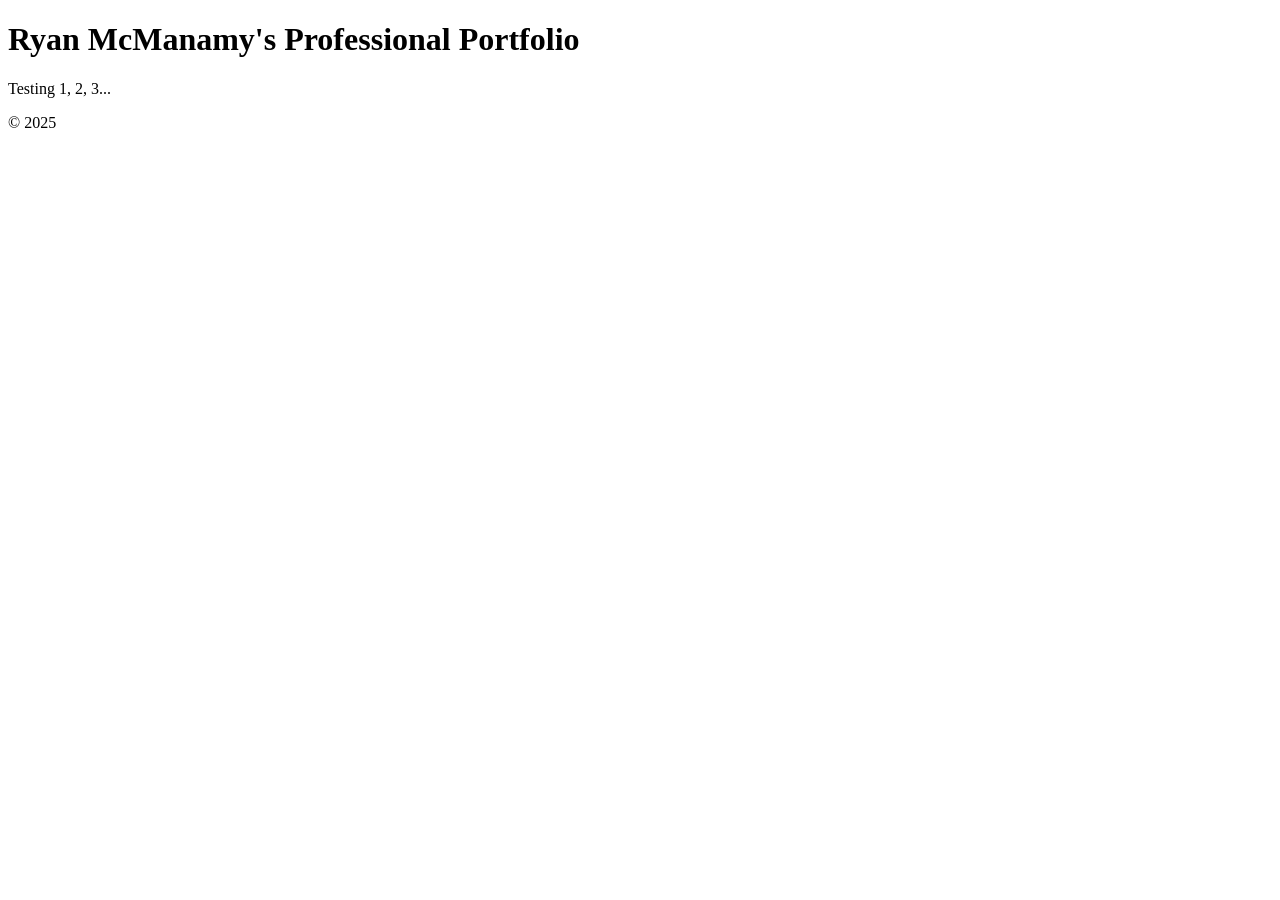
==== index.html @ cc138b93 "Create index.html" ====
<!DOCTYPE html>
<html lang="en">
  <head>
    <meta charset="UTF-8">
    <meta name="viewport" content="width=device-width, initial-scale=1.0">
    <title>Ryan's Portfolio</title>
    <link rel="stylesheet" href="styles.css">
    <link rel="icon" href="favicon.svg" type="image/x-icon">
  </head>
  <body>
    <header>
      <h1>Ryan McManamy's Professional Portfolio</h1>
    </header>
    <main>
      <p>Testing 1, 2, 3...</p>
    </main>
    <footer>
      <p>&copy; 2025</p>
    </footer>
    <script src="script.js"></script>
  </body>
</html>
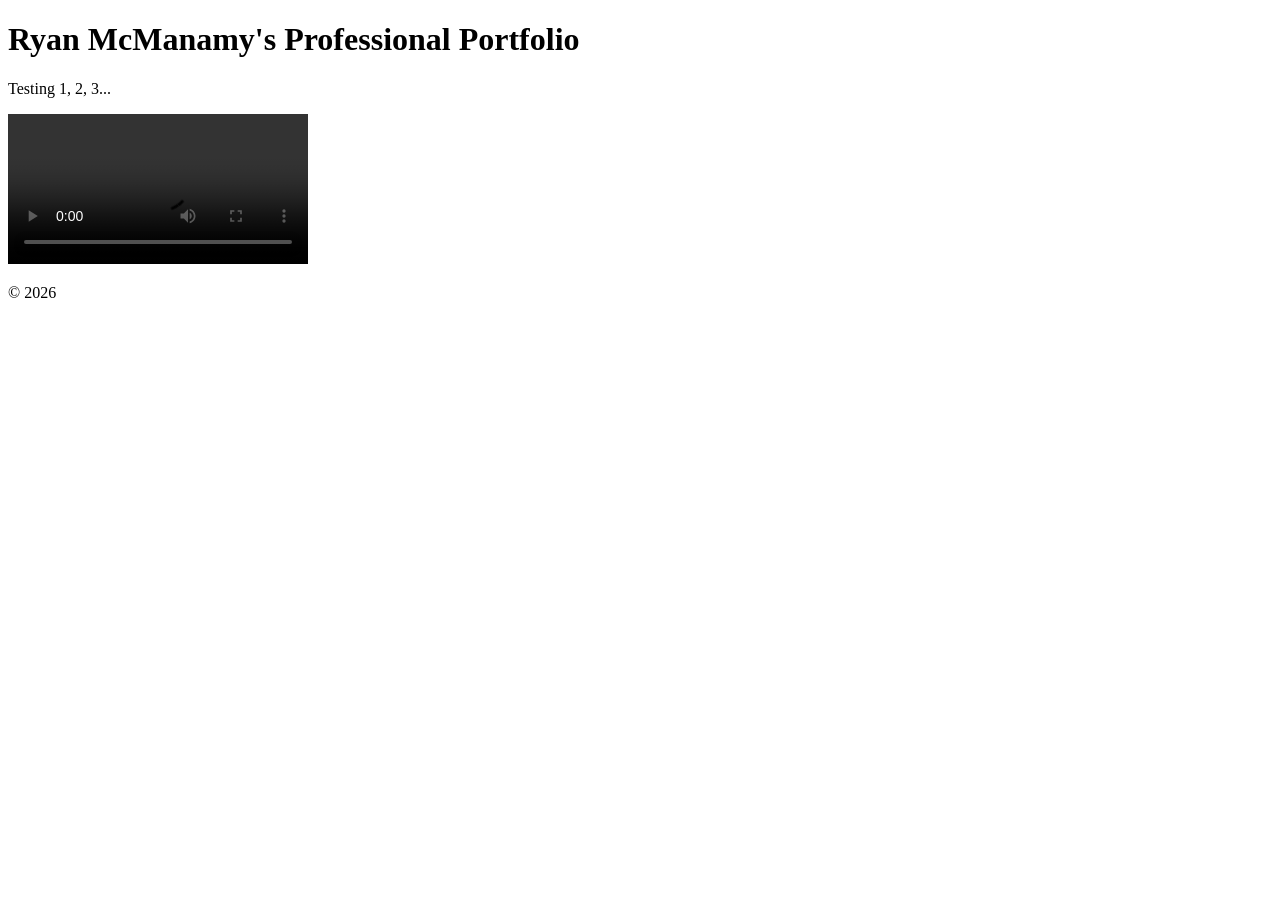
==== commit c71c6d22: "Embed Oaksnob video on webpage" ====
--- a/index.html
+++ b/index.html
@@ -13,9 +13,10 @@
     </header>
     <main>
       <p>Testing 1, 2, 3...</p>
+      <video controls><source src="videos/video1941316806.mp4" type="video/mp4">Placeholder</video>
     </main>
     <footer>
-      <p>&copy; 2025</p>
+      <p>&copy; 2026</p>
     </footer>
     <script src="script.js"></script>
   </body>
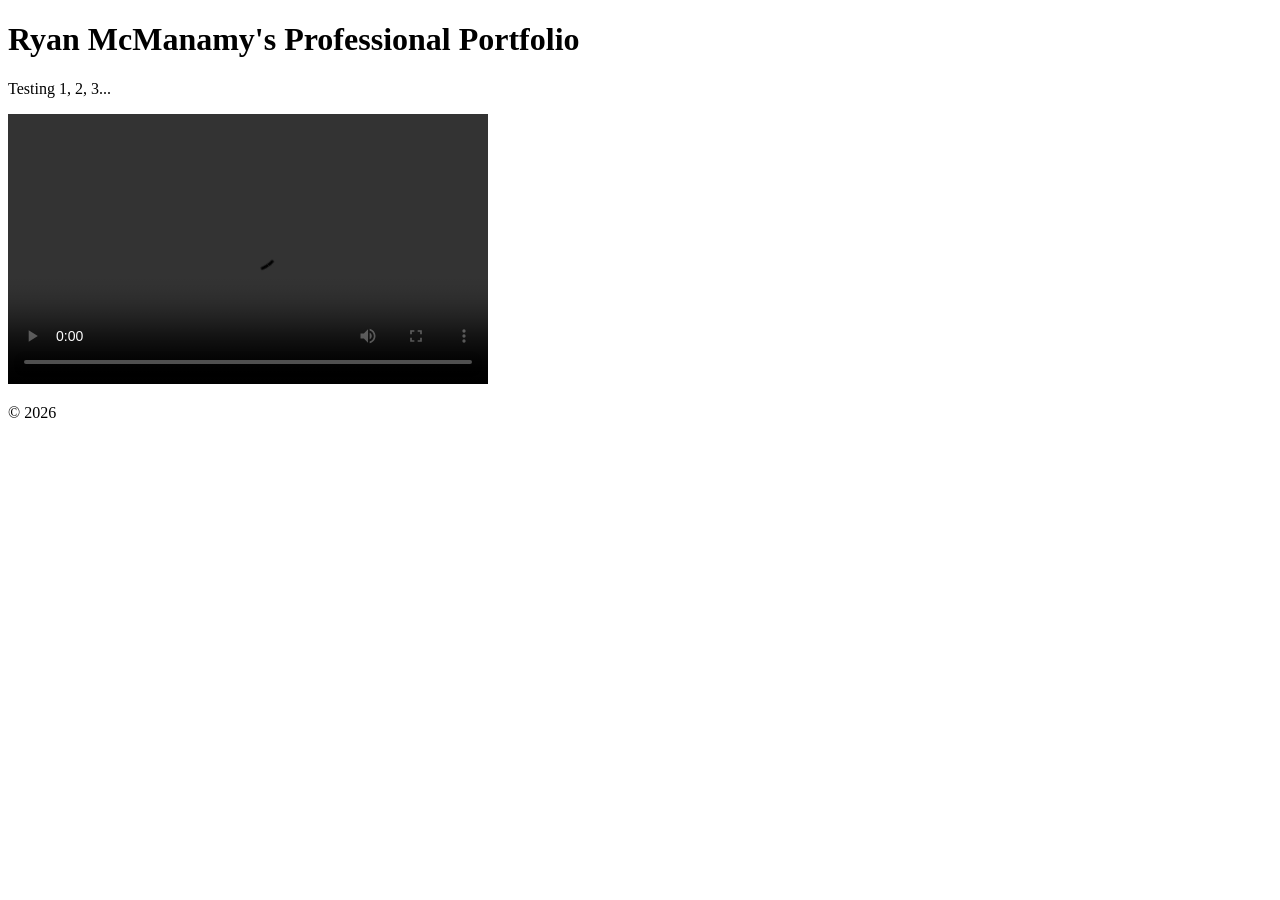
==== commit 39dbedcf: "Add width and height to video" ====
--- a/index.html
+++ b/index.html
@@ -13,7 +13,7 @@
     </header>
     <main>
       <p>Testing 1, 2, 3...</p>
-      <video controls><source src="videos/video1941316806.mp4" type="video/mp4">Placeholder</video>
+      <video width="480" height="270" controls><source src="./videos/video1941316806.mp4" type="video/mp4">Placeholder</video>
     </main>
     <footer>
       <p>&copy; 2026</p>
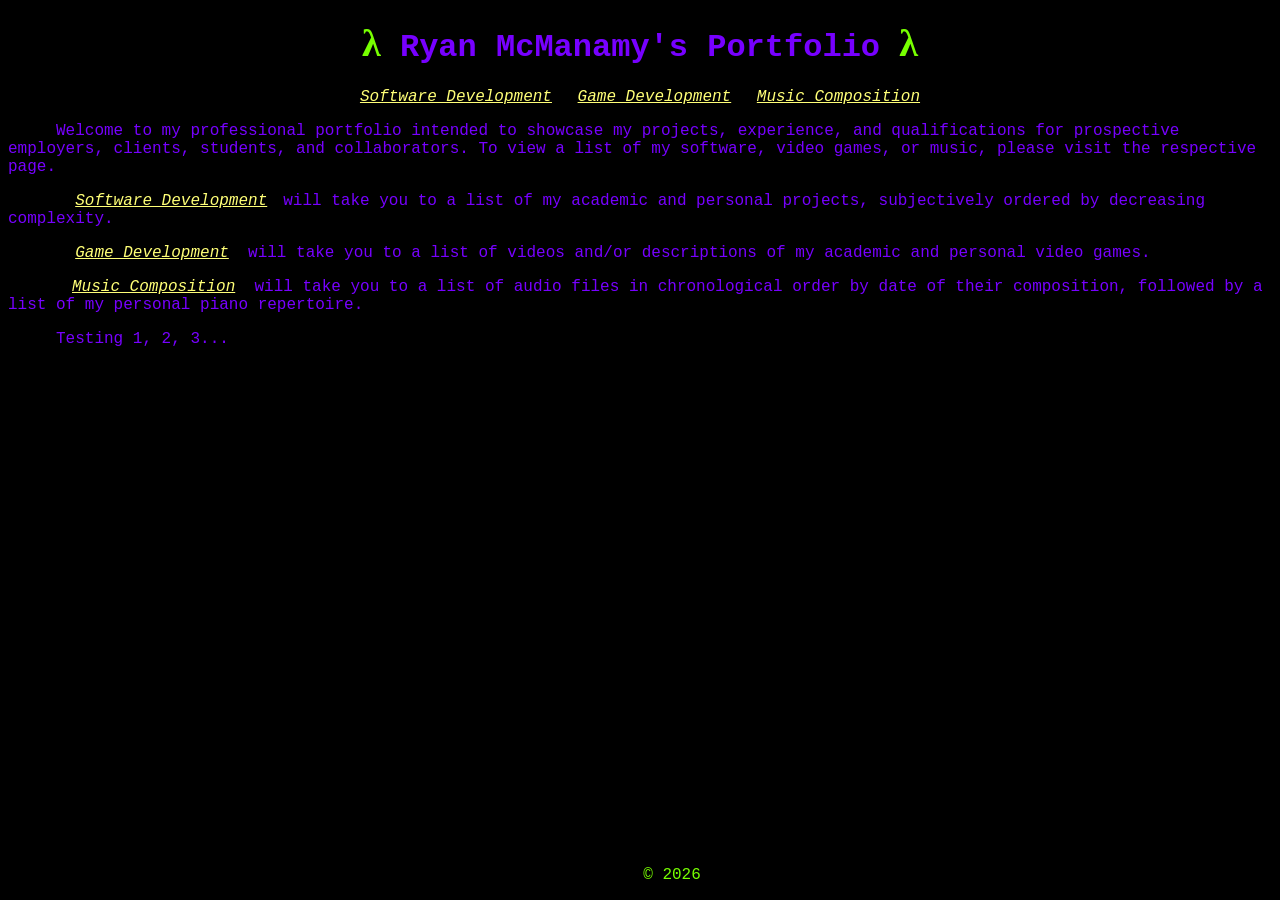
==== commit 5fe4aa3c: "Add files for first draft of website" ====
--- a/index.html
+++ b/index.html
@@ -9,11 +9,19 @@
   </head>
   <body>
     <header>
-      <h1>Ryan McManamy's Professional Portfolio</h1>
+      <h1><span class=lambda>&lambda;</span> Ryan McManamy's Portfolio <span class=lambda>&lambda;</span></h1>
+      <nav>
+        <a href="software.html"><em>Software Development</em></a>
+        <a href="gamedev.html"><em>Game Development</em></a>
+        <a href="music.html"><em>Music Composition</em></a>
+      </nav>
     </header>
     <main>
+      <p>Welcome to my professional portfolio intended to showcase my projects, experience, and qualifications for prospective employers, clients, students, and collaborators. To view a list of my software, video games, or music, please visit the respective page.</p>
+      <p>&nbsp;&nbsp;<a href="software.html"><em>Software Development</em></a>will take you to a list of my academic and personal projects, subjectively ordered by decreasing complexity.</p>
+      <p>&nbsp;&nbsp;<a href="gamedev.html"><em>Game Development</em></a> &nbsp;will take you to a list of videos and/or descriptions of my academic and personal video games.</p>
+      <p><a href="music.html"><em>Music Composition</em></a> &nbsp;will take you to a list of audio files in chronological order by date of their composition, followed by a list of my personal piano repertoire.</p>
       <p>Testing 1, 2, 3...</p>
-      <video width="480" height="270" controls><source src="./videos/video1941316806.mp4" type="video/mp4">Placeholder</video>
     </main>
     <footer>
       <p>&copy; 2026</p>
--- a/styles.css
+++ b/styles.css
@@ -0,0 +1,221 @@
+
+
+body {
+	/*display: grid;*/
+	/*grid-template-rows: auto 1fr auto;*/
+    /*color: #B0B;*/
+    /*color: #E3E;*/
+    /*color: #FF1F78;*/
+    /*color: #D178FF;*/
+    /*color: #F07;*/
+    /*OLD: color: #F7F;*/
+    /*color: #969;*/
+    /*color: #7F0;*/
+	/*color: #0F7;*/
+	/*color: #070;*/
+	/*color: #FF7;*/
+	/*color: #F70;*/
+	/*color: #700;*/
+	/*color: #F7F;*/
+	/*color: #F07;*/
+	color: #70F;
+	/*color: #7FF;*/
+	/*color: #07F;*/
+	/*color: #007;*/
+	/*color: #777;*/
+    background-color: #000;
+    font-family: Consolas, Courier, "monospace";
+}
+
+.lambda {
+	font-family: "Times New Roman", Calibri, Symbol, Cambria;
+	font-size: 1.2em;
+	/*color: #3E3;*/
+	/*color: #78FF1F;*/
+	color: #7F0;
+	/*color: #696;*/
+	/*color: #0B0;*/
+}
+
+header {
+	text-align: center;
+}
+
+nav {
+	/*display: flex;*/
+	/*justify-content: space-around;*/
+}
+
+a {
+	/*color: #895;*/
+	/*color: #FFD178;*/
+	color: #FF7;
+	/*color: #BED;*/
+	/*color: #3E3;*/
+}
+
+nav > a {
+	/*color: #ABC;*/
+	/*color: #CBA;*/
+	/*color: #5AD;*/
+	/*color: #895;*/
+	/*color: #60D;*/
+	/*color: #987;*/
+	/*color: #321;*/
+	/*color: #123;*/
+	/*color: #789;*/
+	/*color: #BED;*/
+	/*color: #E3E;*/
+	/*color: #3E3;*/
+	/*color: #EE3;*/
+	/*color: #33E;*/
+	/*color: #E33;*/
+	/*color: #3EE;*/
+}
+
+a[href="index.html"] {
+	margin-right: 1em;
+}
+
+a[href="software.html"] {
+	/*color: #ABC;*/
+	/*color: #5AD;*/
+	/*color: #895;*/
+	/*color: #60D;*/
+	/*color: #987;*/
+	/*color: #321;*/
+	/*color: #123;*/
+	/*color: #789;*/
+	/*color: #BED;*/
+	margin-right: 1em;
+}
+
+a[href="gamedev.html"] {
+	/*color: #123;*/
+	/*margin-left: 1em;*/
+	/*margin-right: 1em;*/
+}
+
+
+a[href="music.html"] {
+	/*color: #CFFCFF;*/
+	margin-left: 1em;
+}
+
+p {
+	text-indent: 3em;
+	/*color: #895;*/
+	/*color: #BED;*/
+	/*color: #3E3;*/
+}
+
+#monospace {
+	font-family: "monospace";
+}
+
+#courier {
+	font-family: Courier;
+}
+
+#consolas {
+	font-family: Consolas;
+}
+
+#software {
+	/*OR THIS ONE: color: #F07;*/
+}
+
+.lambdas {
+	font-family: "Times New Roman", Calibri, Symbol, Cambria;
+	font-size: 1.2em;
+	color: #0F7;
+}
+
+h3 {
+	/*color: #7F0;*/
+	/*color: #0F7;*/
+	/*color: #070;*/
+	/*color: #FF7;*/
+	/*color: #F70;*/
+	/*color: #700;*/
+	color: #F7F;
+	/*OR THIS ONE: color: #F07;*/
+	/*color: #70F;*/
+	/*color: #7FF;*/
+	/*color: #07F;*/
+	/*color: #007;*/
+}
+
+dt {
+	/*color: #7F0;*/
+	color: #0F7;
+	/*color: #070;*/
+	/*color: #FF7;*/
+	/*color: #F70;*/
+	/*color: #700;*/
+	/*color: #F7F;*/
+	/*color: #F07;*/
+	/*color: #70F;*/
+	/*color: #7FF;*/
+	/*color: #07F;*/
+	/*color: #007;*/
+}
+
+dd {
+	/*color: #7F0;*/
+	/*color: #0F7;*/
+	/*color: #070;*/
+	/*color: #FF7;*/
+	/*color: #F70;*/
+	/*color: #700;*/
+	color: #F7F;
+	/*color: #F07;*/
+	/*OR THIS ONE: color: #70F;*/
+	/*color: #7FF;*/
+	/*color: #07F;*/
+	/*color: #007;*/
+}
+
+.lititle {
+	color: #F07;
+}
+
+ol > li {
+	color: #F07;
+	/*color: #F7F;*/
+}
+
+ol > li > span {
+	color: #F7F;
+}
+
+.keyword {
+	/*OR THIS ONE: color: #0F7;*/
+	/*color: #7F0;*/
+	/*color: #0F7;*/
+	/*color: #070;*/
+	/*color: #FF7;*/
+	/*color: #F70;*/
+	/*color: #700;*/
+	/*color: #F7F;*/
+	/*color: #F07;*/
+	/*color: #70F;*/
+	color: #7FF;
+	/*color: #07F;*/
+	/*color: #007;*/
+}
+
+footer {
+	position: fixed;
+	bottom: 0;
+	width: 100%;
+	text-align: center;
+	/*color: #3E3;*/
+	color: #7F0;
+	/*position: fixed;*/
+	/*bottom: 0;*/
+}
+
+#footers {
+	color: #0F7;
+}
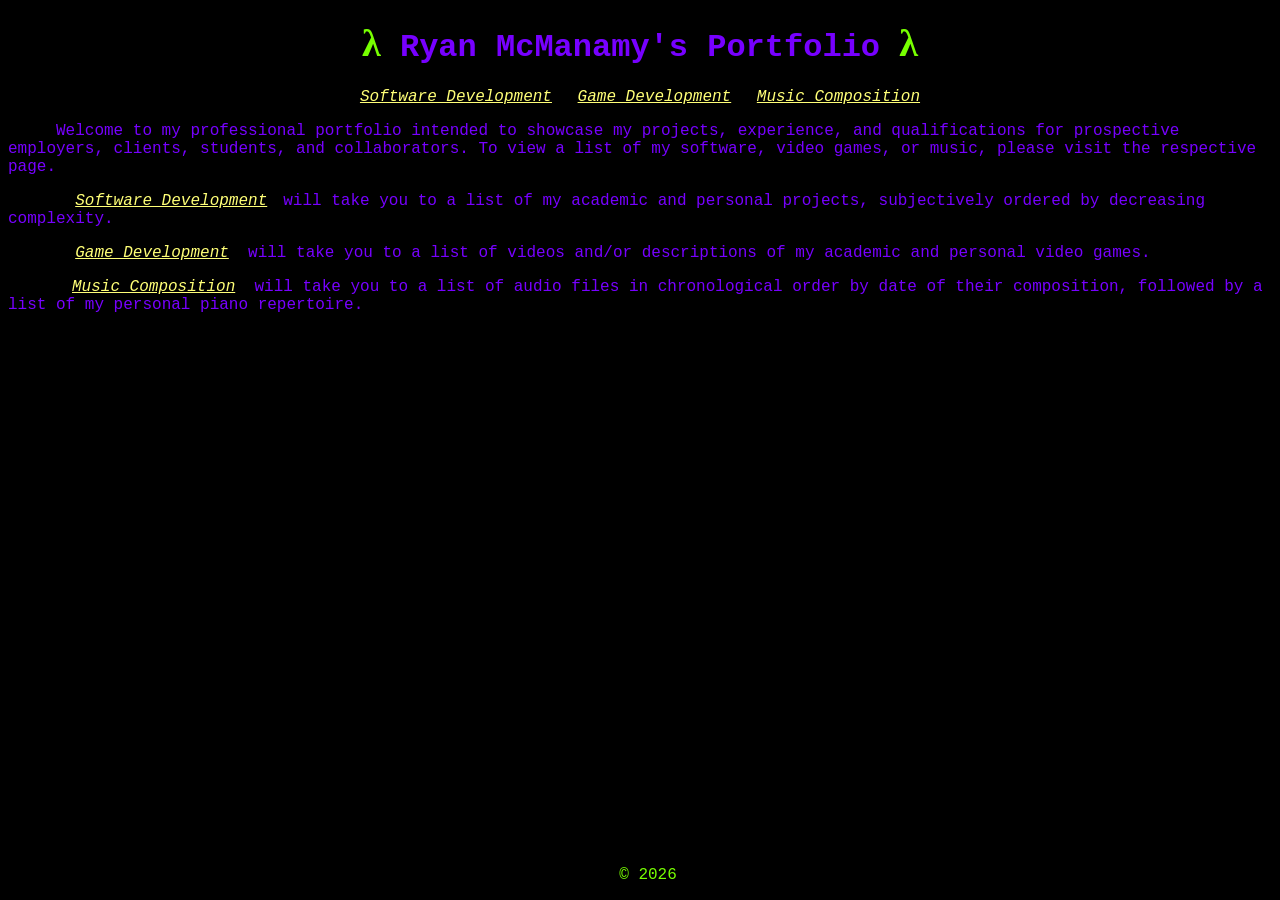
==== commit e515078c: "Add updates for mobile" ====
--- a/index.html
+++ b/index.html
@@ -21,11 +21,10 @@
       <p>&nbsp;&nbsp;<a href="software.html"><em>Software Development</em></a>will take you to a list of my academic and personal projects, subjectively ordered by decreasing complexity.</p>
       <p>&nbsp;&nbsp;<a href="gamedev.html"><em>Game Development</em></a> &nbsp;will take you to a list of videos and/or descriptions of my academic and personal video games.</p>
       <p><a href="music.html"><em>Music Composition</em></a> &nbsp;will take you to a list of audio files in chronological order by date of their composition, followed by a list of my personal piano repertoire.</p>
-      <p>Testing 1, 2, 3...</p>
     </main>
     <footer>
       <p>&copy; 2026</p>
     </footer>
-    <script src="script.js"></script>
+    <!--script src="script.js"></script-->
   </body>
 </html>
--- a/styles.css
+++ b/styles.css
@@ -1,28 +1,7 @@
 
 
 body {
-	/*display: grid;*/
-	/*grid-template-rows: auto 1fr auto;*/
-    /*color: #B0B;*/
-    /*color: #E3E;*/
-    /*color: #FF1F78;*/
-    /*color: #D178FF;*/
-    /*color: #F07;*/
-    /*OLD: color: #F7F;*/
-    /*color: #969;*/
-    /*color: #7F0;*/
-	/*color: #0F7;*/
-	/*color: #070;*/
-	/*color: #FF7;*/
-	/*color: #F70;*/
-	/*color: #700;*/
-	/*color: #F7F;*/
-	/*color: #F07;*/
 	color: #70F;
-	/*color: #7FF;*/
-	/*color: #07F;*/
-	/*color: #007;*/
-	/*color: #777;*/
     background-color: #000;
     font-family: Consolas, Courier, "monospace";
 }
@@ -30,179 +9,31 @@
 .lambda {
 	font-family: "Times New Roman", Calibri, Symbol, Cambria;
 	font-size: 1.2em;
-	/*color: #3E3;*/
-	/*color: #78FF1F;*/
 	color: #7F0;
-	/*color: #696;*/
-	/*color: #0B0;*/
 }
 
 header {
 	text-align: center;
 }
 
-nav {
-	/*display: flex;*/
-	/*justify-content: space-around;*/
+a {
+	color: #FF7;
 }
 
-a {
-	/*color: #895;*/
-	/*color: #FFD178;*/
-	color: #FF7;
-	/*color: #BED;*/
-	/*color: #3E3;*/
-}
-
-nav > a {
-	/*color: #ABC;*/
-	/*color: #CBA;*/
-	/*color: #5AD;*/
-	/*color: #895;*/
-	/*color: #60D;*/
-	/*color: #987;*/
-	/*color: #321;*/
-	/*color: #123;*/
-	/*color: #789;*/
-	/*color: #BED;*/
-	/*color: #E3E;*/
-	/*color: #3E3;*/
-	/*color: #EE3;*/
-	/*color: #33E;*/
-	/*color: #E33;*/
-	/*color: #3EE;*/
-}
-
-a[href="index.html"] {
+a[href="software.html"] {
 	margin-right: 1em;
 }
 
-a[href="software.html"] {
-	/*color: #ABC;*/
-	/*color: #5AD;*/
-	/*color: #895;*/
-	/*color: #60D;*/
-	/*color: #987;*/
-	/*color: #321;*/
-	/*color: #123;*/
-	/*color: #789;*/
-	/*color: #BED;*/
-	margin-right: 1em;
-}
-
-a[href="gamedev.html"] {
-	/*color: #123;*/
-	/*margin-left: 1em;*/
-	/*margin-right: 1em;*/
-}
-
-
 a[href="music.html"] {
-	/*color: #CFFCFF;*/
 	margin-left: 1em;
 }
 
-p {
+main > p {
 	text-indent: 3em;
-	/*color: #895;*/
-	/*color: #BED;*/
-	/*color: #3E3;*/
-}
-
-#monospace {
-	font-family: "monospace";
-}
-
-#courier {
-	font-family: Courier;
-}
-
-#consolas {
-	font-family: Consolas;
-}
-
-#software {
-	/*OR THIS ONE: color: #F07;*/
-}
-
-.lambdas {
-	font-family: "Times New Roman", Calibri, Symbol, Cambria;
-	font-size: 1.2em;
-	color: #0F7;
 }
 
 h3 {
-	/*color: #7F0;*/
-	/*color: #0F7;*/
-	/*color: #070;*/
-	/*color: #FF7;*/
-	/*color: #F70;*/
-	/*color: #700;*/
 	color: #F7F;
-	/*OR THIS ONE: color: #F07;*/
-	/*color: #70F;*/
-	/*color: #7FF;*/
-	/*color: #07F;*/
-	/*color: #007;*/
-}
-
-dt {
-	/*color: #7F0;*/
-	color: #0F7;
-	/*color: #070;*/
-	/*color: #FF7;*/
-	/*color: #F70;*/
-	/*color: #700;*/
-	/*color: #F7F;*/
-	/*color: #F07;*/
-	/*color: #70F;*/
-	/*color: #7FF;*/
-	/*color: #07F;*/
-	/*color: #007;*/
-}
-
-dd {
-	/*color: #7F0;*/
-	/*color: #0F7;*/
-	/*color: #070;*/
-	/*color: #FF7;*/
-	/*color: #F70;*/
-	/*color: #700;*/
-	color: #F7F;
-	/*color: #F07;*/
-	/*OR THIS ONE: color: #70F;*/
-	/*color: #7FF;*/
-	/*color: #07F;*/
-	/*color: #007;*/
-}
-
-.lititle {
-	color: #F07;
-}
-
-ol > li {
-	color: #F07;
-	/*color: #F7F;*/
-}
-
-ol > li > span {
-	color: #F7F;
-}
-
-.keyword {
-	/*OR THIS ONE: color: #0F7;*/
-	/*color: #7F0;*/
-	/*color: #0F7;*/
-	/*color: #070;*/
-	/*color: #FF7;*/
-	/*color: #F70;*/
-	/*color: #700;*/
-	/*color: #F7F;*/
-	/*color: #F07;*/
-	/*color: #70F;*/
-	color: #7FF;
-	/*color: #07F;*/
-	/*color: #007;*/
 }
 
 footer {
@@ -210,12 +41,27 @@
 	bottom: 0;
 	width: 100%;
 	text-align: center;
-	/*color: #3E3;*/
 	color: #7F0;
-	/*position: fixed;*/
-	/*bottom: 0;*/
 }
 
-#footers {
-	color: #0F7;
+@media only screen and (max-width: 550px) {
+	h1 {
+		font-size: 5.81vw;
+	}
+
+	.lambda {
+		font-size: 6.33vw;
+	}
+
+	a {
+		font-size: 2.9vw;
+	}
+
+	p {
+		font-size: 2.9vw;
+	}
+
+	footer {
+		font-size: 2.9vw;
+	}
 }
